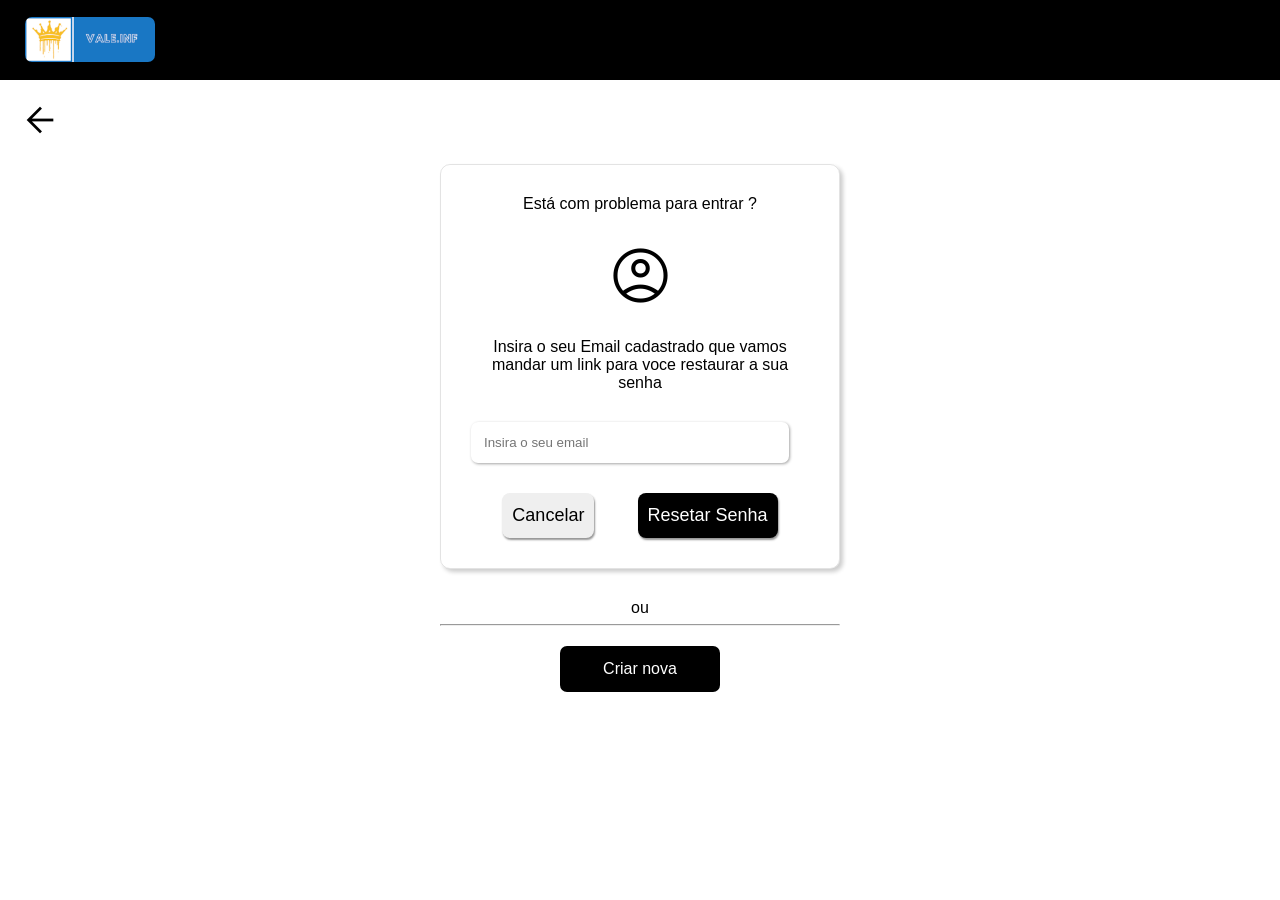
==== login/resetar-senha.html @ 820ec2c4 "add de todos os arquivos criados" ====
<!DOCTYPE html>
<html lang="PT-BR">
<head>
    <meta charset="UTF-8">
    <meta name="viewport" content="width=device-width, initial-scale=1.0">
    <title>Resetar senha</title>
    <link rel="stylesheet" href="estilos/global.css">
    <link rel="stylesheet" href="estilos/resetar.css">
    <link rel="stylesheet" href="https://fonts.googleapis.com/css2?family=Material+Symbols+Outlined"/>
</head>
<body>
    <header>
        <img src="../imagens/Logo Principal Vale.inf.png" alt="logo">
    </header>
    <main>
        <a href="index.html">
            <span class="material-symbols-outlined" style="font-size: 40px">arrow_back</span>
        </a>
        <form action="#" method="post">
            <p>Está com problema para entrar ?</p>

            <span class="material-symbols-outlined">account_circle</span>

            <p>Insira o seu Email cadastrado que vamos mandar um link para voce restaurar a sua senha</p>

            <div class="email"><input type="email" placeholder="Insira o seu email" required></div>

            <div class="btn">
                <div class="cancel">
                    <input type="reset" value="Cancelar">
                </div>
                <div class="enviar">
                    <input type="submit" value="Resetar Senha">
                </div>
            </div>
        </form>

        <div class="rodape">
            <p>ou</p>
            <hr>
            <a href="criar-conta.html">Criar nova</a>
        </div>

    </main>
</body>
</html>
---- login/estilos/global.css ----
@charset "UTF-8";

*{
    padding: 0px;
    margin: 0px;
    box-sizing: border-box;
    font-family: Arial, Helvetica, sans-serif;
}

body{
    min-height: 100vh;
    background-color: white;
    display: flex;
    flex-direction: column;
    margin: 0;
}

main{
    width: 100%;
    overflow-x: hidden;
    flex: 1;
    padding-bottom: 30px;
}

header {
    background-color: black;
    height: 80px;
}

header > img {
    height: 45px;
    width: 130px;
    background-size: auto;
    margin-top: 17px;
    margin-left: 25px;
    border-radius: 7px;
}

main > a{
    color: black;
}

main > a > span {
    margin-top: 20px;
    margin-left: 20px;
}

form{
    border: 1px solid rgba(0, 0, 0, 0.110);
    box-shadow: 3px 3px 4px rgba(0, 0, 0, 0.199);
    border-radius: 10px;
    width: 80%;
    max-width: 400px;
    margin: auto;
    margin-top: 20px;
}

form > span.material-symbols-outlined{
    font-size: 65px;
    margin-top: 20px;
    margin-bottom: 20px;
    display: block;
    text-align: center;
}

footer {
    background-color: black;
    min-height: 80px;
    display: flex;
    align-items: center;
    justify-content: space-around;
    flex-wrap: wrap;
    gap: 5px 0px;
    width: 100%;
    box-shadow: 0 -2px 10px rgba(0, 0, 0, 0.1);
}

footer p {
    color: white;
}

footer div {
    text-align: center;
    display: flex;
    align-items: center;
    justify-content: center;
    justify-items: center;

    gap: 4px;
    margin-left: 10px;
}

footer div.insta {
    margin-left: 25px;
}

footer div.mail{
    margin-left: 60px;
}

footer span{
    color: white;
}

footer img {
    width: 20px;
}
---- login/estilos/resetar.css ----
form p{
    text-align: center;
    margin: 30px 30px;
}

form div.email input{
    padding: 13px;
    margin-left: 30px;
    border-radius: 7px;
    border: none;
    box-shadow: 1px 1px 3px rgba(0, 0, 0, 0.356);
    width: 80%;
}

form div.btn{
    display: flex;
    justify-content: space-around;
    width: 80%;  
    margin: 30px auto ;
}

form div.btn input {
    height: 45px;
    border: none;
    border-radius: 8px;
    box-shadow: 1px 2px 2px rgba(0, 0, 0, 0.418);
    padding: 10px;
    font-size: 18px;
    
}

form div.enviar input{
    background-color: black;
    color: white;
}

form div.enviar input:hover {
    cursor: pointer;
    background-color: white;
    color: black;
    transition: 0.3s;
}

form div.cancel input:hover{
    cursor: pointer;
    background-color: black;
    color: white;
    transition: 0.3s;
}

div.rodape p{
    text-align: center;
    margin-top: 30px;
    margin-bottom: 7px;
}

hr{
    width: 80%;
    max-width: 400px;
    margin: auto;
    margin-bottom: 20px;
}

div.rodape a{
    background-color: black;
    color: white;
    padding: 14px;
    text-decoration: none;
    border-radius: 7px;

    display: block;
    width: 160px;
    margin: auto;
    margin-bottom: 40px;
    text-align: center;
}

div.rodape a:hover{
    background-color: #3b3a3a;
    color: #ffffff;
    transition: 0.3s;
}
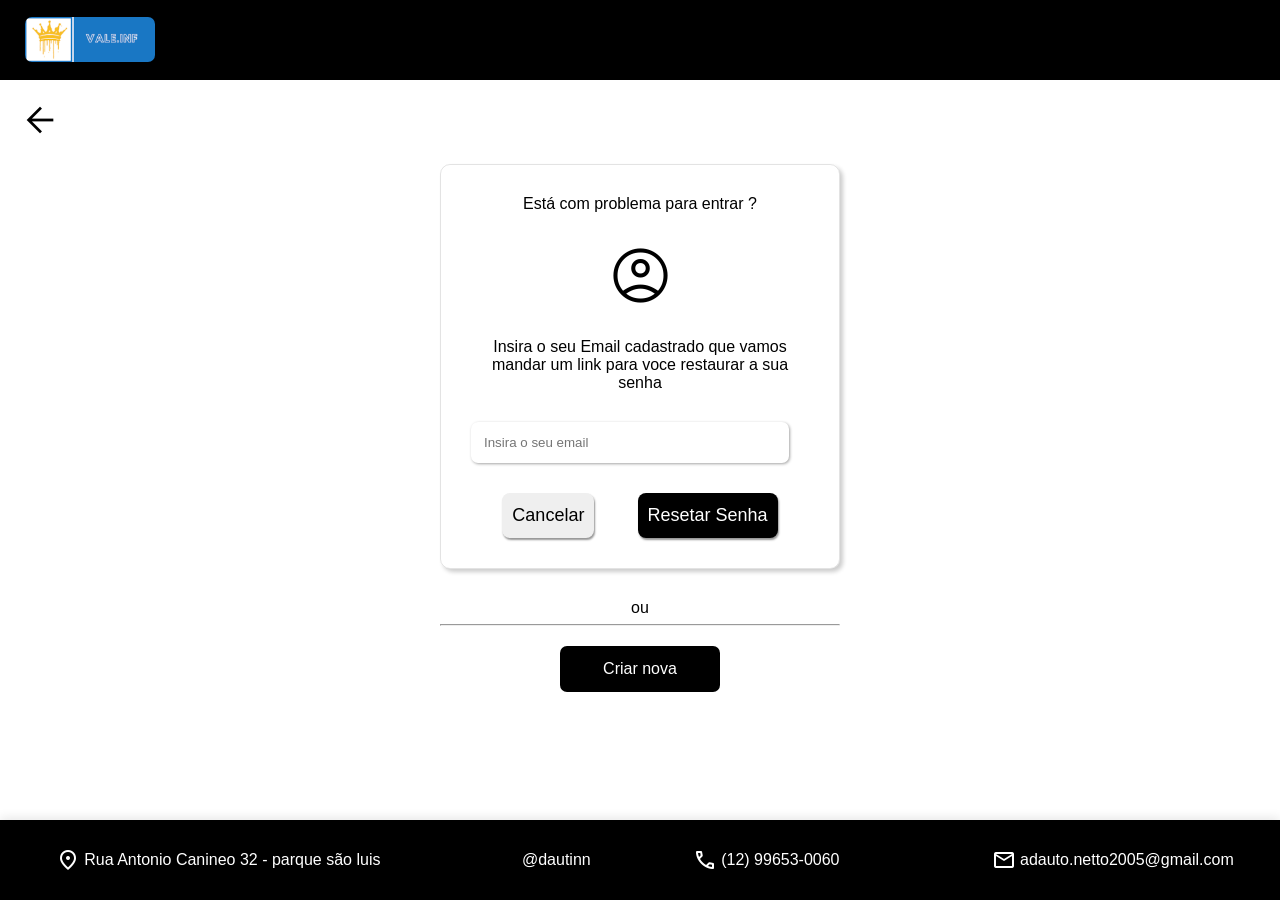
==== commit 9c033985: "add footer no resetar senha" ====
--- a/login/resetar-senha.html
+++ b/login/resetar-senha.html
@@ -42,5 +42,28 @@
         </div>
 
     </main>
+    <footer>
+        <div class="loc">
+            <span class="material-symbols-outlined">location_on</span>
+            <p>Rua Antonio Canineo 32 - parque são luis</p>
+        </div>
+
+        <div class="insta">
+            <img src="../imagens/Instagram.svg" alt="">
+            <p>@dautinn</p>
+        </div>
+
+        <div class="cel">
+            <span class="material-symbols-outlined">
+            call</span>
+            <p>(12) 99653-0060</p>
+        </div>
+
+        <div class="mail">
+            <span class="material-symbols-outlined">
+            mail</span>
+            <p>adauto.netto2005@gmail.com</p>
+        </div>
+    </footer>
 </body>
 </html> 
--- a/login/estilos/global.css
+++ b/login/estilos/global.css
@@ -67,7 +67,6 @@
     background-color: black;
     min-height: 80px;
     display: flex;
-    align-items: center;
     justify-content: space-around;
     flex-wrap: wrap;
     gap: 5px 0px;
